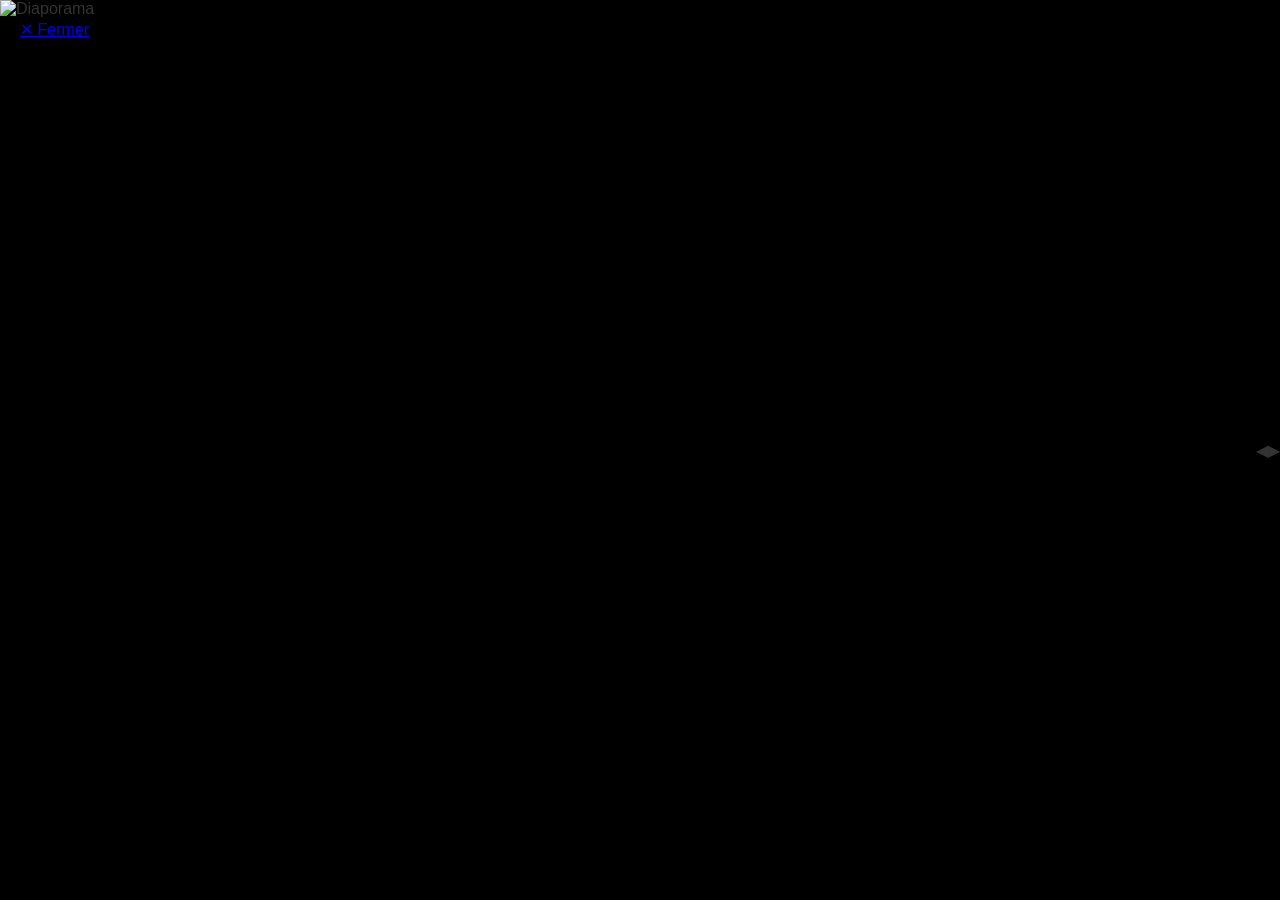
==== slideshow.html @ 69f692ed "Waddle 1" ====
<!DOCTYPE html>
<html lang="fr">
<head>
    <meta charset="UTF-8">
    <meta name="viewport" content="width=device-width, initial-scale=1.0, maximum-scale=1.0, user-scalable=no">
    <title>Diaporama - Les Waddle</title>
    <link rel="stylesheet" href="style.css">
</head>
<body>

    <a href="index.html" class="btn-retour">✕ Fermer</a>

    <div class="fullscreen-slideshow">
        <img id="img1" src="" alt="Diaporama">

        <div id="caption" class="fullscreen-caption"></div>

        <div class="zone-nav gauche" onclick="prev()"><span>◀</span></div>
        <div class="zone-nav droite" onclick="next()"><span>▶</span></div>
    </div>

    <script src="script.js"></script>

</body>
</html>
---- style.css ----
/* ==========================================================================
   1. STYLES GÉNÉRAUX & CARTE (index.html)
   ========================================================================== */

/* Reset complet pour bloquer les défilements et fixer les tailles */
html, body {
    margin: 0;
    padding: 0;
    width: 100%;
    height: 100%;
    font-family: -apple-system, BlinkMacSystemFont, "Segoe UI", Roboto, Helvetica, Arial, sans-serif;
    background-color: #f4f4f9;
    color: #333;
    overflow-x: hidden; /* Empêche le défilement horizontal parasite */
}

/* En-tête de la page de la carte */
header {
    background-color: #3388ff;
    color: white;
    padding: 10px 20px;
    text-align: center;
    box-shadow: 0 2px 5px rgba(0,0,0,0.2);
    height: 40px;
}

header h1 {
    margin: 0;
    font-size: 1.8rem;
    line-height: 40px;
}

/* Conteneur de la carte Leaflet */
#map {
    width: 100%;
    height: calc(100% - 60px); /* Prend tout l'écran moins le header */
}

/* ==========================================================================
   2. ÉTIQUETTES DE VILLES SUR LA CARTE (index.html)
   ========================================================================== */

/* On neutralise le conteneur par défaut de Leaflet */
.custom-ville-marker {
    border: none;
    background: none;
    width: auto !important;
    height: auto !important;
}

/* Le cadre 3D entourant complètement le nom de la ville */
.ville-box {
    background-color: white;
    border: 2px solid #3388ff;
    border-radius: 6px;
    padding: 6px 12px;
    font-weight: bold;
    text-align: center;
    white-space: nowrap;
    box-shadow: 0 3px 6px rgba(0, 0, 0, 0.2);
    cursor: pointer;
    transition: transform 0.2s ease, box-shadow 0.2s ease;
    
    /* Centrage parfait de la boîte sur le repère de la carte */
    transform: translate(-50%, -50%); 
}

/* Effet au survol des étiquettes */
.ville-box:hover {
    background-color: #3388ff;
    color: white;
    box-shadow: 0 5px 12px rgba(51, 136, 255, 0.4);
    transform: translate(-50%, -55%);
}


/* ==========================================================================
   3. DIAPORAMA PLEINE PAGE BLOQUÉ (slideshow.html)
   ========================================================================== */

/* Conteneur principal figeant l'écran total */
.fullscreen-slideshow {
    position: fixed;
    top: 0;
    left: 0;
    width: 100vw;
    height: 100vh;
    background-color: #000000; /* Fond noir pour les bandes des photos */
    display: flex;
    justify-content: center;
    align-items: center;
    z-index: 1;
    overflow: hidden;
}

/* L'IMAGE : On force l'affichage pleine page peu importe sa taille d'origine */
#img1 {
    width: 100vw !important;  /* Force la largeur complète de l'écran */
    height: 100vh !important; /* Force la hauteur complète de l'écran */
    object-fit: contain;      /* Ajuste sans déformer (bandes noires si besoin) */
    display: block;
}

/* Bouton Fermer flottant en haut à gauche */
.btn-retour {
    position: fixed;
    top: 20px;
    left: 20px;
    z-index: 10; /* Passe obligatoirement au-dessus de
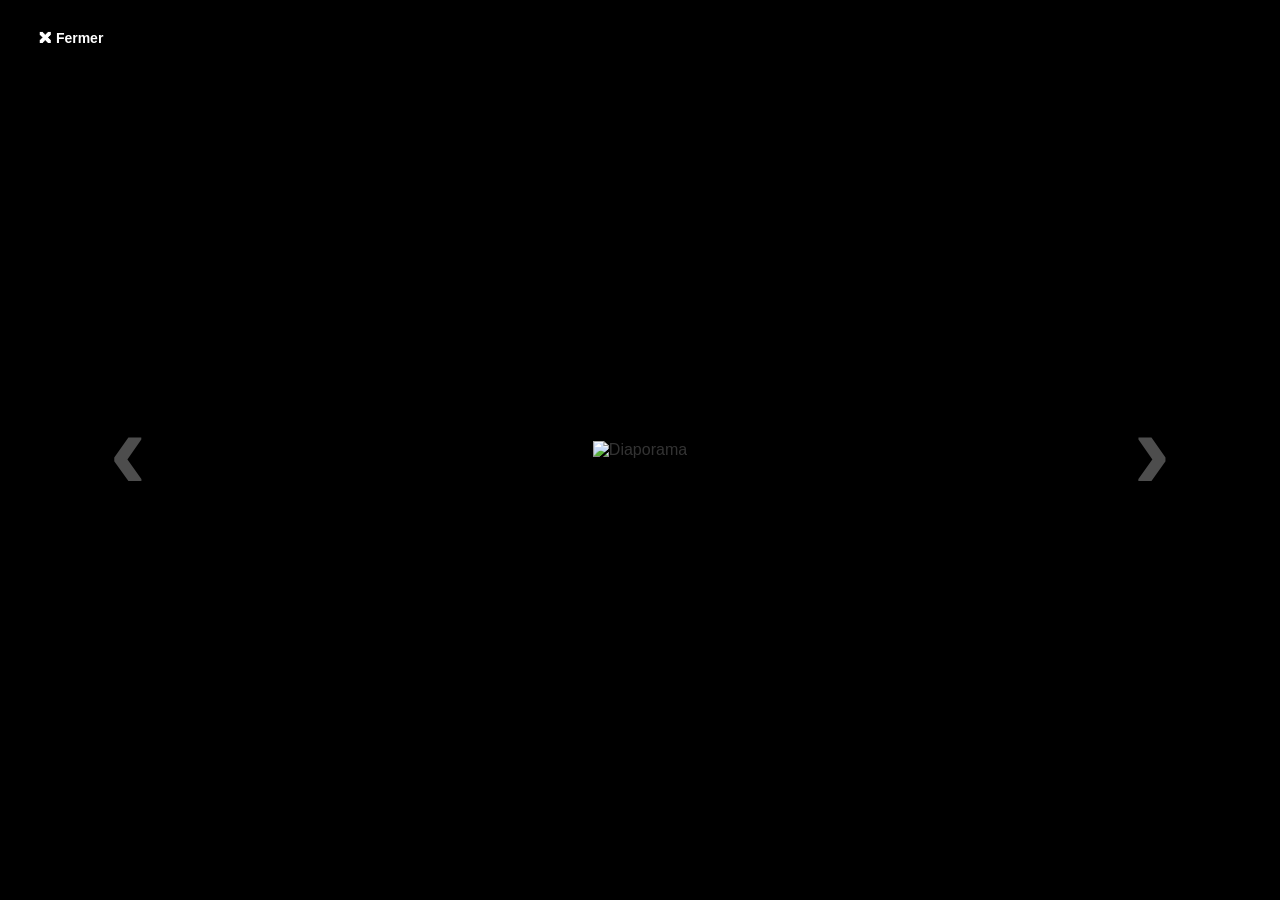
==== commit 40b18084: "ssqsq" ====
--- a/slideshow.html
+++ b/slideshow.html
@@ -2,24 +2,24 @@
 <html lang="fr">
 <head>
     <meta charset="UTF-8">
-    <meta name="viewport" content="width=device-width, initial-scale=1.0, maximum-scale=1.0, user-scalable=no">
-    <title>Diaporama - Les Waddle</title>
+    <meta name="viewport" content="width=device-width, initial-scale=1.0">
+    <title>Les Waddle à Sanary - Diaporama</title>
     <link rel="stylesheet" href="style.css">
 </head>
 <body>
 
-    <a href="index.html" class="btn-retour">✕ Fermer</a>
+    <div class="fullscreen-slideshow">
+        <a href="index.html" class="btn-retour">🗙 Fermer</a>
 
-    <div class="fullscreen-slideshow">
+        <div class="zone-nav gauche" onclick="window.prev()"><span>‹</span></div>
+
         <img id="img1" src="" alt="Diaporama">
 
+        <div class="zone-nav droite" onclick="window.next()"><span>›</span></div>
+
         <div id="caption" class="fullscreen-caption"></div>
-
-        <div class="zone-nav gauche" onclick="prev()"><span>◀</span></div>
-        <div class="zone-nav droite" onclick="next()"><span>▶</span></div>
     </div>
 
     <script src="script.js"></script>
-
 </body>
 </html>
--- a/style.css
+++ b/style.css
@@ -1,8 +1,7 @@
 /* ==========================================================================
-   1. STYLES GÉNÉRAUX & CARTE (index.html)
+   1. STYLES GÉNÉRAUX & STRUCTURE
    ========================================================================== */
 
-/* Reset complet pour bloquer les défilements et fixer les tailles */
 html, body {
     margin: 0;
     padding: 0;
@@ -11,7 +10,7 @@
     font-family: -apple-system, BlinkMacSystemFont, "Segoe UI", Roboto, Helvetica, Arial, sans-serif;
     background-color: #f4f4f9;
     color: #333;
-    overflow-x: hidden; /* Empêche le défilement horizontal parasite */
+    overflow: hidden; /* Empêche les barres de défilement globales */
 }
 
 /* En-tête de la page de la carte */
@@ -30,17 +29,17 @@
     line-height: 40px;
 }
 
-/* Conteneur de la carte Leaflet */
+/* ==========================================================================
+   2. PAGE D'ACCUEIL : CARTE LEAFLET (index.html)
+   ========================================================================== */
+
 #map {
     width: 100%;
-    height: calc(100% - 60px); /* Prend tout l'écran moins le header */
+    height: calc(100% - 60px); /* Ajuste la carte sous le header */
+    position: relative;
 }
 
-/* ==========================================================================
-   2. ÉTIQUETTES DE VILLES SUR LA CARTE (index.html)
-   ========================================================================== */
-
-/* On neutralise le conteneur par défaut de Leaflet */
+/* Neutralise les dimensions par défaut des marqueurs Leaflet */
 .custom-ville-marker {
     border: none;
     background: none;
@@ -48,7 +47,7 @@
     height: auto !important;
 }
 
-/* Le cadre 3D entourant complètement le nom de la ville */
+/* Cadres bleus cliquables pour les Villes */
 .ville-box {
     background-color: white;
     border: 2px solid #3388ff;
@@ -60,12 +59,9 @@
     box-shadow: 0 3px 6px rgba(0, 0, 0, 0.2);
     cursor: pointer;
     transition: transform 0.2s ease, box-shadow 0.2s ease;
-    
-    /* Centrage parfait de la boîte sur le repère de la carte */
     transform: translate(-50%, -50%); 
 }
 
-/* Effet au survol des étiquettes */
 .ville-box:hover {
     background-color: #3388ff;
     color: white;
@@ -73,19 +69,33 @@
     transform: translate(-50%, -55%);
 }
 
+/* Textes et émojis bruts pour les adresses privées (Edith & Jean-Luc / Sue & Nigel) */
+.adresse-brute {
+    font-family: -apple-system, BlinkMacSystemFont, "Segoe UI", Roboto, sans-serif;
+    font-weight: bold;
+    font-size: 13px;
+    color: #2c3e50;
+    white-space: nowrap;
+    transform: translate(-50%, -50%);
+    text-shadow: 
+        -1px -1px 0 #fff,  
+         1px -1px 0 #fff,
+                -1px  1px 0 #fff,
+                 1px  1px 0 #fff; 
+}
 
 /* ==========================================================================
-   3. DIAPORAMA PLEINE PAGE BLOQUÉ (slideshow.html)
+   3. PAGE DIAPORAMA : ENCADREMENT ET FLÈCHES (slideshow.html)
    ========================================================================== */
 
-/* Conteneur principal figeant l'écran total */
+/* Conteneur principal noir fixe */
 .fullscreen-slideshow {
     position: fixed;
     top: 0;
     left: 0;
     width: 100vw;
     height: 100vh;
-    background-color: #000000; /* Fond noir pour les bandes des photos */
+    background-color: #000000;
     display: flex;
     justify-content: center;
     align-items: center;
@@ -93,17 +103,96 @@
     overflow: hidden;
 }
 
-/* L'IMAGE : On force l'affichage pleine page peu importe sa taille d'origine */
+/* Gestion de la taille de l'image (Garde les proportions sans zoomer) */
 #img1 {
-    width: 100vw !important;  /* Force la largeur complète de l'écran */
-    height: 100vh !important; /* Force la hauteur complète de l'écran */
-    object-fit: contain;      /* Ajuste sans déformer (bandes noires si besoin) */
+    max-width: 100% !important;
+    max-height: 100% !important;
+    width: auto !important;
+    height: auto !important;
+    object-fit: contain !important;
     display: block;
+    user-select: none;
 }
 
-/* Bouton Fermer flottant en haut à gauche */
+/* Bouton Fermer (Retour à l'index) */
 .btn-retour {
     position: fixed;
     top: 20px;
     left: 20px;
-    z-index: 10; /* Passe obligatoirement au-dessus de+    z-index: 100; /* Reste au-dessus de tout */
+    background: rgba(0, 0, 0, 0.6);
+    color: white;
+    text-decoration: none;
+    padding: 10px 18px;
+    border-radius: 25px;
+    font-weight: bold;
+    font-size: 14px;
+    box-shadow: 0 2px 8px rgba(0,0,0,0.5);
+    transition: background-color 0.2s;
+}
+
+.btn-retour:hover {
+    background: rgba(231, 76, 60, 0.9); /* Rouge clair au survol */
+}
+
+/* Cadre de légende */
+.fullscreen-caption {
+    position: fixed;
+    bottom: 40px;
+    left: 50%;
+    transform: translateX(-50%);
+    z-index: 90; 
+    background: rgba(0, 0, 0, 0.7);
+    color: white;
+    padding: 12px 24px;
+    border-radius: 8px;
+    font-size: 1.1rem;
+    text-align: center;
+    max-width: 80%;
+    pointer-events: none; 
+}
+
+/* Zones cliquables pour les flèches latérales */
+.zone-nav {
+    position: absolute;
+    top: 0;
+    height: 100%;
+    width: 20%; /* Largeur de la zone réactive sur les côtés de l'écran */
+    display: flex !important;
+    align-items: center;
+    justify-content: center;
+    z-index: 9999 !important; /* Force l'affichage par-dessus l'image */
+    cursor: pointer;
+    user-select: none;
+    background-color: transparent;
+    transition: background-color 0.2s ease;
+}
+
+/* Caractères graphiques des flèches (‹ et ›) */
+.zone-nav span {
+    color: #ffffff !important;
+    opacity: 0.3; /* Visibles mais discrètes par défaut */
+    font-size: 7rem !important;
+    font-family: Arial, sans-serif !important;
+    font-weight: bold;
+    transition: opacity 0.2s ease, transform 0.2s ease;
+}
+
+/* Comportement au survol à la souris */
+.zone-nav:hover {
+    background-color: rgba(255, 255, 255, 0.08) !important; /* Donne un repère visuel de clic */
+}
+
+.zone-nav:hover span {
+    opacity: 1 !important; /* S'illumine totalement au survol */
+    transform: scale(1.1);  /* S'agrandit légèrement */
+}
+
+/* Alignement strict des deux zones */
+.gauche { 
+    left: 0; 
+}
+
+.droite { 
+    right: 0; 
+}
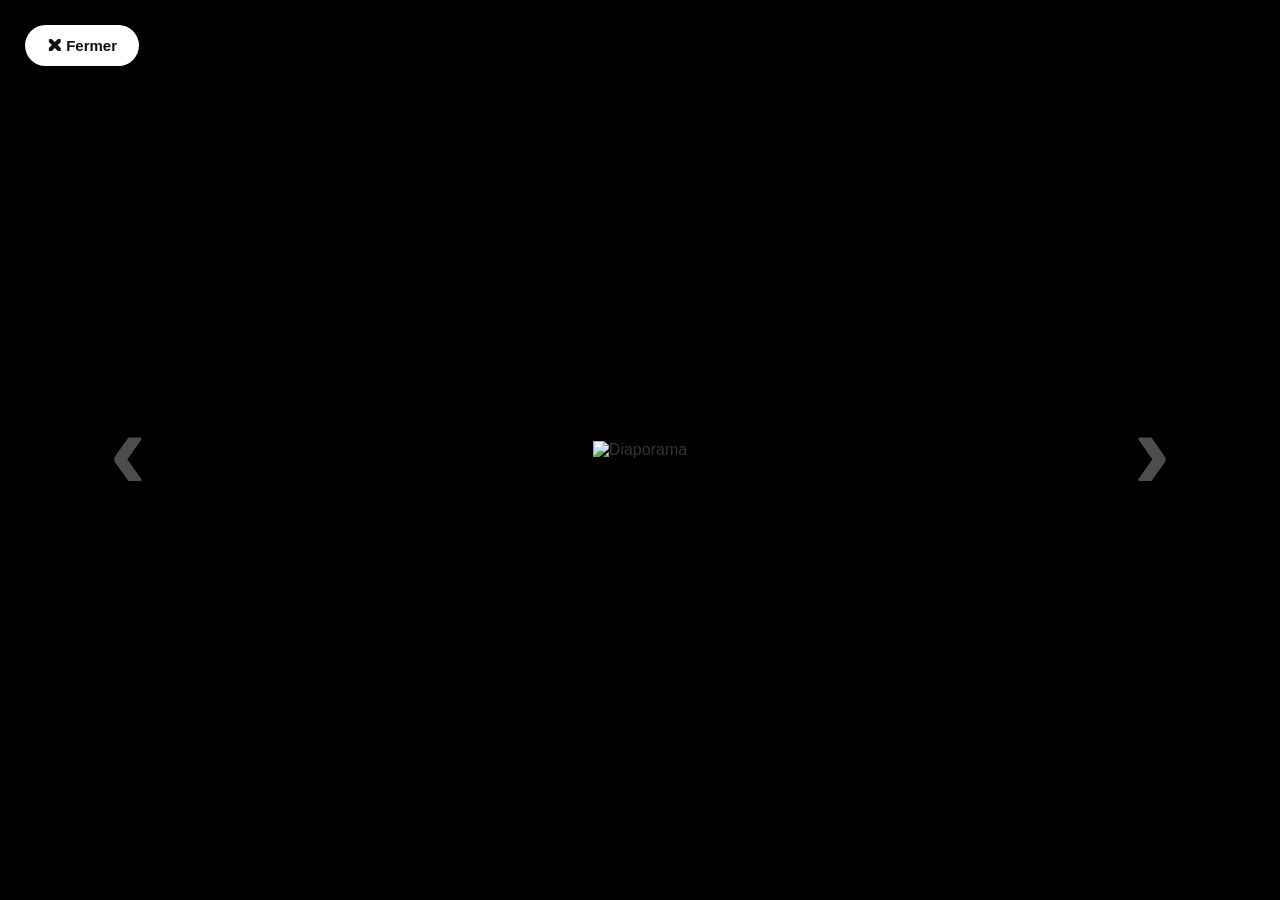
==== commit adc18ab0: "qsqsqs" ====
--- a/slideshow.html
+++ b/slideshow.html
@@ -9,7 +9,7 @@
 <body>
 
     <div class="fullscreen-slideshow">
-        <a href="index.html" class="btn-retour">🗙 Fermer</a>
+        <a href="index.html" onclick="event.preventDefault(); window.location.replace('index.html');" class="btn-retour">🗙 Fermer</a>
 
         <div class="zone-nav gauche" onclick="window.prev()"><span>‹</span></div>
 
--- a/style.css
+++ b/style.css
@@ -69,7 +69,7 @@
     transform: translate(-50%, -55%);
 }
 
-/* Textes et émojis bruts pour les adresses privées (Edith & Jean-Luc / Sue & Nigel) */
+/* Textes et émojis bruts pour les adresses privées */
 .adresse-brute {
     font-family: -apple-system, BlinkMacSystemFont, "Segoe UI", Roboto, sans-serif;
     font-weight: bold;
@@ -80,8 +80,8 @@
     text-shadow: 
         -1px -1px 0 #fff,  
          1px -1px 0 #fff,
-                -1px  1px 0 #fff,
-                 1px  1px 0 #fff; 
+        -1px  1px 0 #fff,
+         1px  1px 0 #fff; 
 }
 
 /* ==========================================================================
@@ -114,25 +114,30 @@
     user-select: none;
 }
 
-/* Bouton Fermer (Retour à l'index) */
+/* BOUTON FERMER AMÉLIORÉ : Très visible, fond blanc opaque et écriture noire nette */
 .btn-retour {
     position: fixed;
-    top: 20px;
-    left: 20px;
-    z-index: 100; /* Reste au-dessus de tout */
-    background: rgba(0, 0, 0, 0.6);
-    color: white;
+    top: 25px;
+    left: 25px;
+    z-index: 10000 !important; /* Reste devant le bouclier de la flèche */
+    background-color: #ffffff !important; /* Fond blanc pur pour trancher sur le noir/les photos */
+    color: #111111 !important;            /* Texte et icône presque noirs */
     text-decoration: none;
-    padding: 10px 18px;
-    border-radius: 25px;
-    font-weight: bold;
-    font-size: 14px;
-    box-shadow: 0 2px 8px rgba(0,0,0,0.5);
-    transition: background-color 0.2s;
-}
-
+    padding: 12px 22px;
+    border-radius: 30px;                   /* Forme pilule élégante */
+    font-weight: bold;
+    font-size: 15px;
+    box-shadow: 0 4px 15px rgba(0, 0, 0, 0.6); /* Forte ombre pour le décoller de l'image */
+    transition: background-color 0.2s ease, color 0.2s ease, transform 0.2s ease;
+    cursor: pointer;
+    display: inline-block;
+}
+
+/* Effet au survol du bouton Fermer */
 .btn-retour:hover {
-    background: rgba(231, 76, 60, 0.9); /* Rouge clair au survol */
+    background-color: #e74c3c !important; /* Devient rouge vif au survol */
+    color: #ffffff !important;            /* Le texte devient blanc au survol */
+    transform: scale(1.05);               /* Grossit très légèrement sous la souris */
 }
 
 /* Cadre de légende */
@@ -157,11 +162,11 @@
     position: absolute;
     top: 0;
     height: 100%;
-    width: 20%; /* Largeur de la zone réactive sur les côtés de l'écran */
+    width: 20%; 
     display: flex !important;
     align-items: center;
     justify-content: center;
-    z-index: 9999 !important; /* Force l'affichage par-dessus l'image */
+    z-index: 9999 !important; 
     cursor: pointer;
     user-select: none;
     background-color: transparent;
@@ -180,12 +185,12 @@
 
 /* Comportement au survol à la souris */
 .zone-nav:hover {
-    background-color: rgba(255, 255, 255, 0.08) !important; /* Donne un repère visuel de clic */
+    background-color: rgba(255, 255, 255, 0.08) !important; 
 }
 
 .zone-nav:hover span {
-    opacity: 1 !important; /* S'illumine totalement au survol */
-    transform: scale(1.1);  /* S'agrandit légèrement */
+    opacity: 1 !important; 
+    transform: scale(1.1);  
 }
 
 /* Alignement strict des deux zones */
